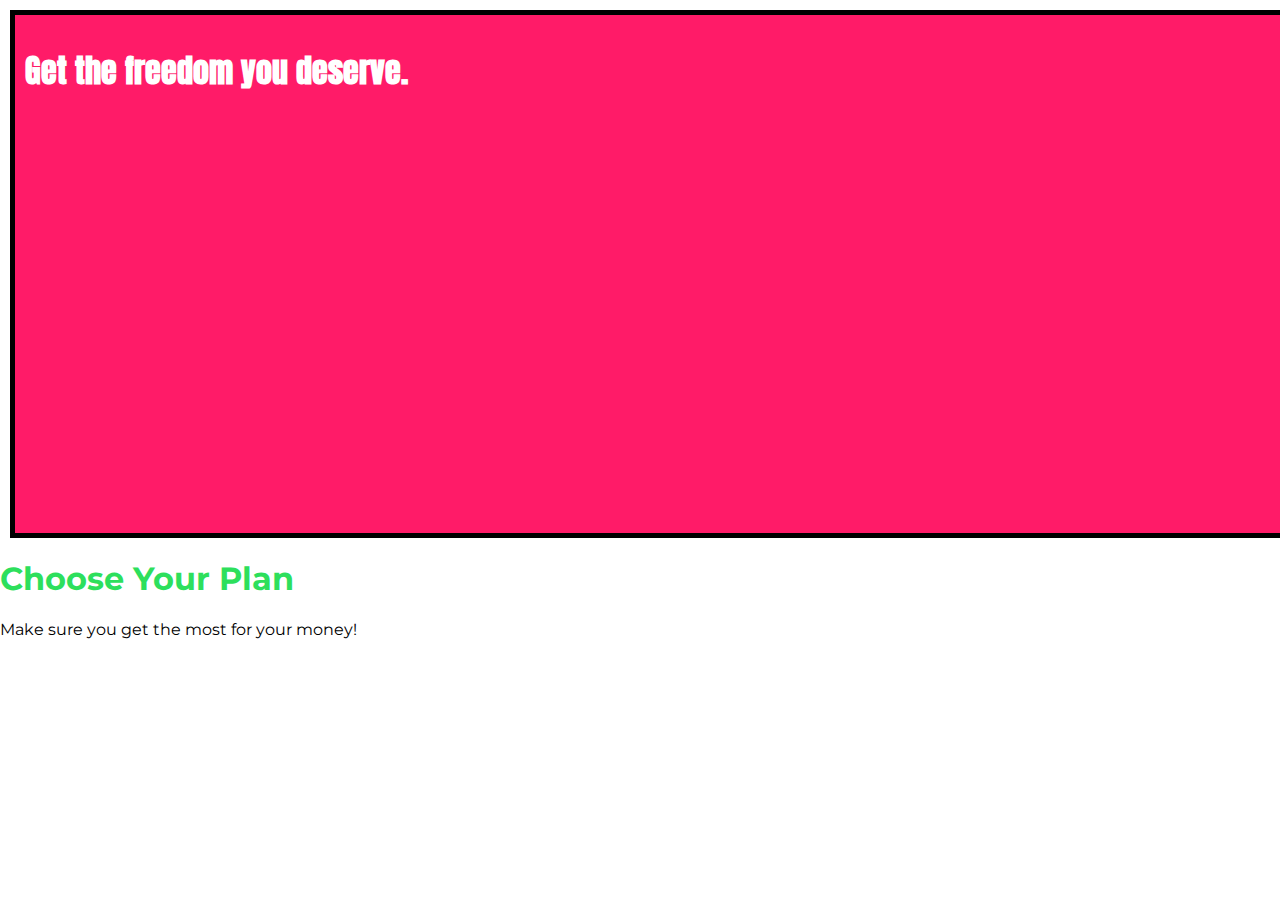
==== 3-34. Adding the Header to our Project/index.html @ e1a09a00 "feat: update for 3-34" ====
<!DOCTYPE html>
<html lang="en">

<head>
    <meta charset="UTF-8">
    <meta http-equiv="X-UA-Compatible" content="ie=edge">
    <title>uHost</title>
    <link rel="shortcut icon" href="favicon.png">
    <link href="https://fonts.googleapis.com/css?family=Anton" rel="stylesheet">
    <link href="https://fonts.googleapis.com/css?family=Montserrat:400,700" rel="stylesheet">
    <link rel="stylesheet" href="main.css">
</head>

<body>
    <main>
        <section id="product-overview">
            <h1>Get the freedom you deserve.</h1>
        </section>
        <section id="plans">
            <h1 class="section-title">Choose Your Plan</h1>
            <p>Make sure you get the most for your money!</p>
        </section>
    </main>
</body>

</html>
---- 3-34. Adding the Header to our Project/main.css ----
* {
    box-sizing: border-box;
}

body {
    font-family: 'Montserrat', sans-serif;
    margin: 0;
}

#product-overview {
    background: #ff1b68;
    width: 100%;
    height: 528px;
    padding: 10px;
    border: 5px solid black;
    margin: 10px;
    
}

.section-title {
    color: #2ddf5c;
}

#product-overview h1 {
    color: white;
    font-family: 'Anton', sans-serif;
}

/* h1 {
    font-family: sans-serif;
} */
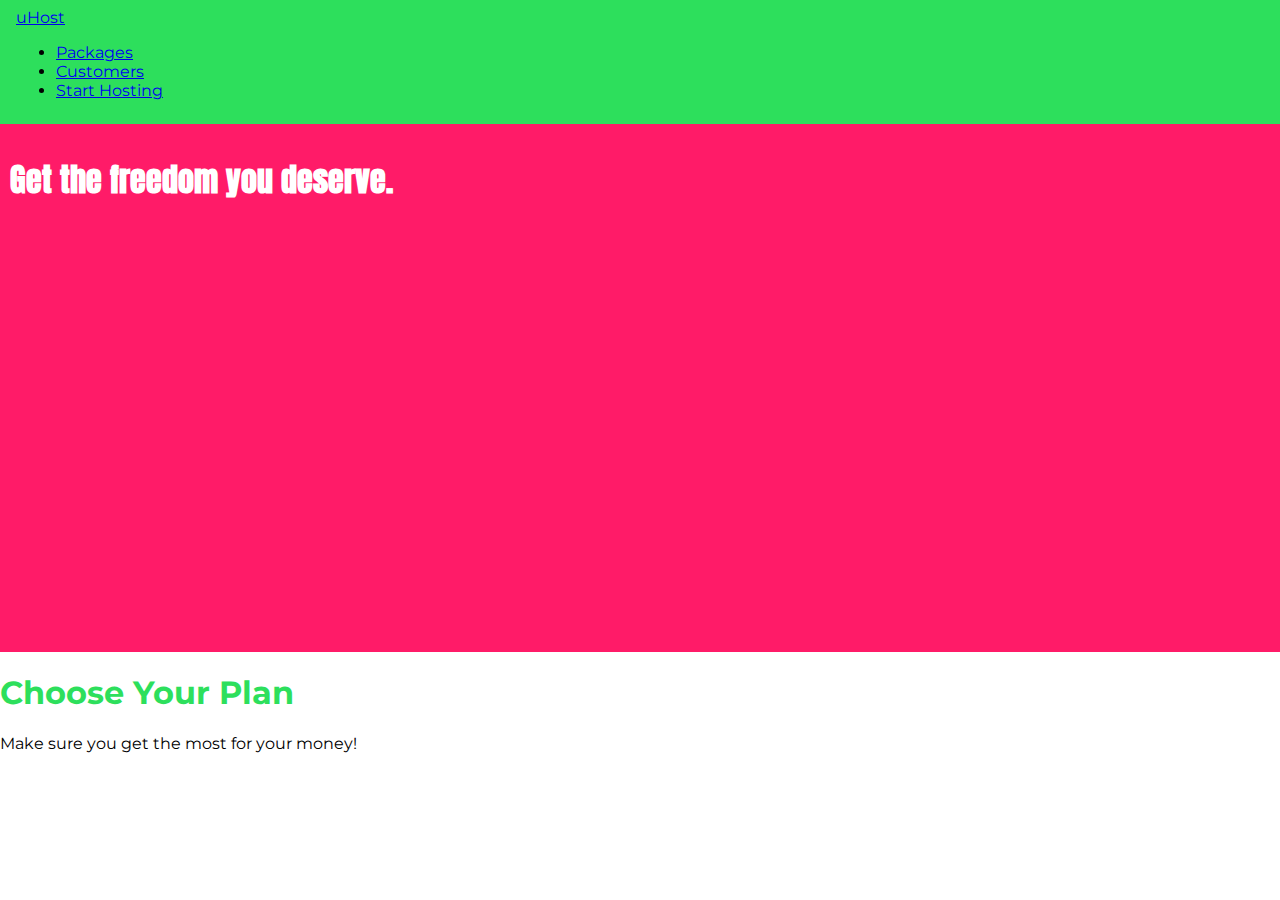
==== commit 75f1005a: "fix: update for 3-34" ====
--- a/3-34. Adding the Header to our Project/index.html
+++ b/3-34. Adding the Header to our Project/index.html
@@ -12,6 +12,26 @@
 </head>
 
 <body>
+    <header class="main-header">
+        <div>
+            <a href="index.html">
+                uHost
+            </a>
+        </div>
+        <nav>
+            <ul>
+                <li>
+                    <a href="packages/index.html">Packages</a>
+                </li>
+                <li>
+                    <a href="customers/index.html">Customers</a>
+                </li>
+                <li>
+                    <a href="start-hosting/index.html">Start Hosting</a>
+                </li>
+            </ul>
+        </nav>
+    </header>
     <main>
         <section id="product-overview">
             <h1>Get the freedom you deserve.</h1>
--- a/3-34. Adding the Header to our Project/main.css
+++ b/3-34. Adding the Header to our Project/main.css
@@ -1,31 +1,34 @@
 * {
-    box-sizing: border-box;
+  box-sizing: border-box;
 }
 
 body {
-    font-family: 'Montserrat', sans-serif;
-    margin: 0;
+  font-family: 'Montserrat', sans-serif;
+  margin: 0;
 }
 
 #product-overview {
-    background: #ff1b68;
-    width: 100%;
-    height: 528px;
-    padding: 10px;
-    border: 5px solid black;
-    margin: 10px;
-    
+  background: #ff1b68;
+  width: 100%;
+  height: 528px;
+  padding: 10px;
 }
 
 .section-title {
-    color: #2ddf5c;
+  color: #2ddf5c;
 }
 
 #product-overview h1 {
-    color: white;
-    font-family: 'Anton', sans-serif;
+  color: white;
+  font-family: 'Anton', sans-serif;
 }
 
 /* h1 {
     font-family: sans-serif;
-} */+} */
+
+.main-header {
+  background: #2ddf5c;
+  width: 100%;
+  padding: 8px 16px;
+}
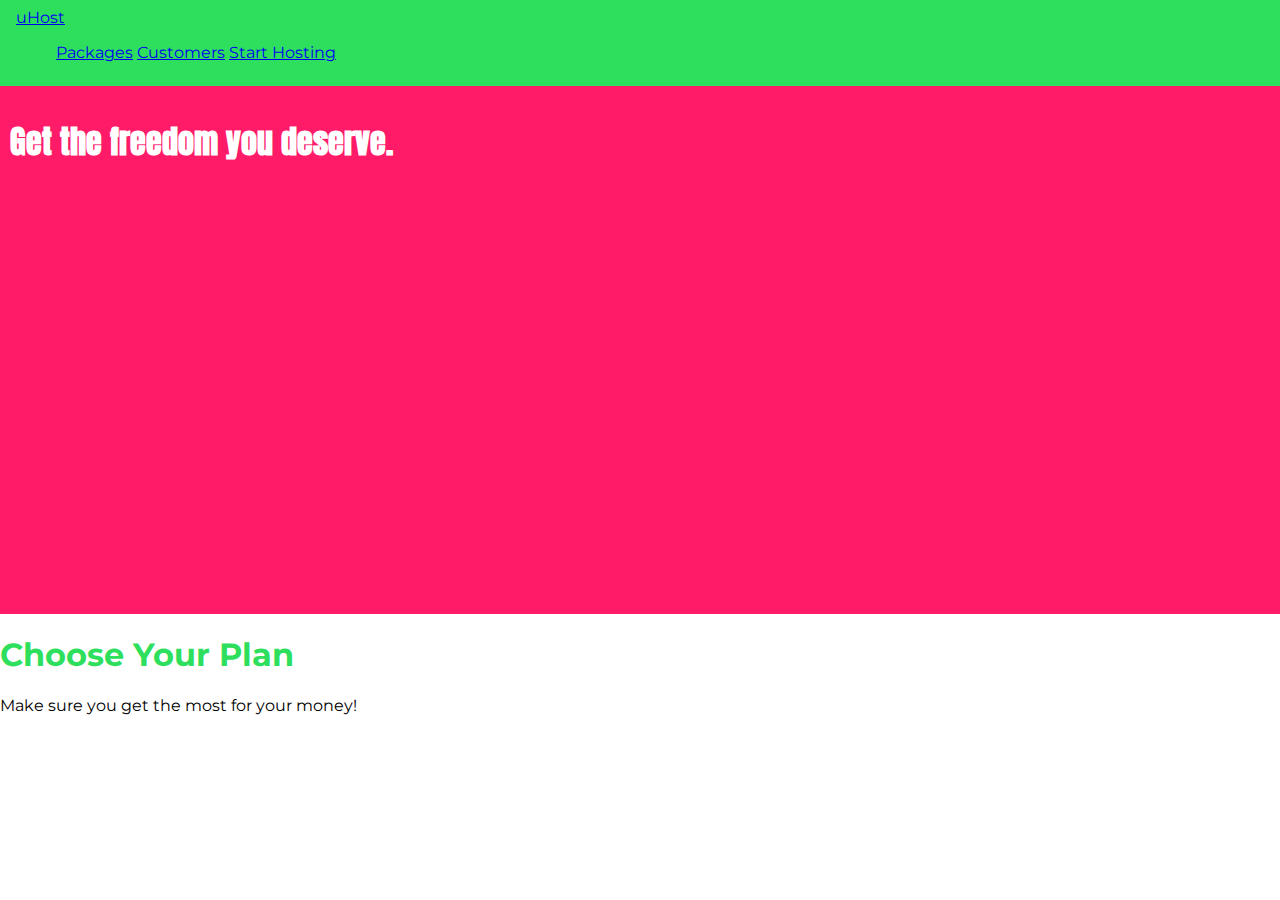
==== commit 427de775: "fix: update for 3-35" ====
--- a/3-34. Adding the Header to our Project/index.html
+++ b/3-34. Adding the Header to our Project/index.html
@@ -18,15 +18,15 @@
                 uHost
             </a>
         </div>
-        <nav>
-            <ul>
-                <li>
+        <nav class="main-nav">
+            <ul class="main-nav__items">
+                <li class="main-nav__item">
                     <a href="packages/index.html">Packages</a>
                 </li>
-                <li>
+                <li class="main-nav__item">
                     <a href="customers/index.html">Customers</a>
                 </li>
-                <li>
+                <li class="main-nav__item">
                     <a href="start-hosting/index.html">Start Hosting</a>
                 </li>
             </ul>
--- a/3-34. Adding the Header to our Project/main.css
+++ b/3-34. Adding the Header to our Project/main.css
@@ -32,3 +32,7 @@
   width: 100%;
   padding: 8px 16px;
 }
+
+.main-nav__item {
+  display: inline-block;
+}
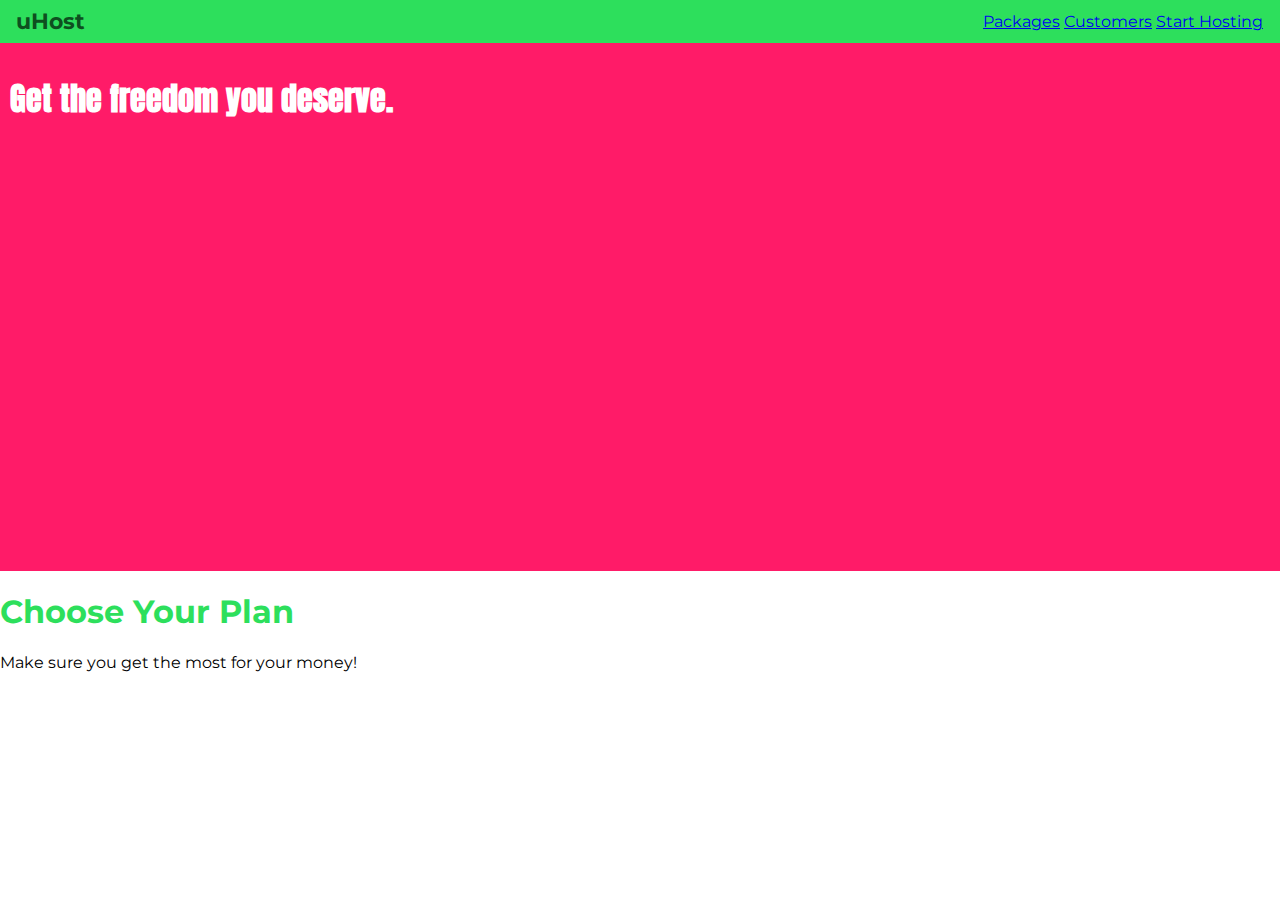
==== commit d19e0ce5: "fix: update for 3-40" ====
--- a/3-34. Adding the Header to our Project/index.html
+++ b/3-34. Adding the Header to our Project/index.html
@@ -14,7 +14,7 @@
 <body>
     <header class="main-header">
         <div>
-            <a href="index.html">
+            <a href="index.html" class="main-header__brand">
                 uHost
             </a>
         </div>
--- a/3-34. Adding the Header to our Project/main.css
+++ b/3-34. Adding the Header to our Project/main.css
@@ -33,6 +33,31 @@
   padding: 8px 16px;
 }
 
+.main-header > div {
+  display: inline-block;
+  vertical-align: middle;
+}
+
+.main-header__brand {
+  color: #0e4f1f;
+  text-decoration: none;
+  font-weight: bold;
+  font-size: 22px;
+}
+
+.main-nav {
+  display: inline-block;
+  text-align: right;
+  width: calc(100% - 74px);
+  vertical-align: middle;
+}
+
+.main-nav__items {
+  margin: 0;
+  padding: 0;
+  list-style: none;
+}
+
 .main-nav__item {
   display: inline-block;
 }
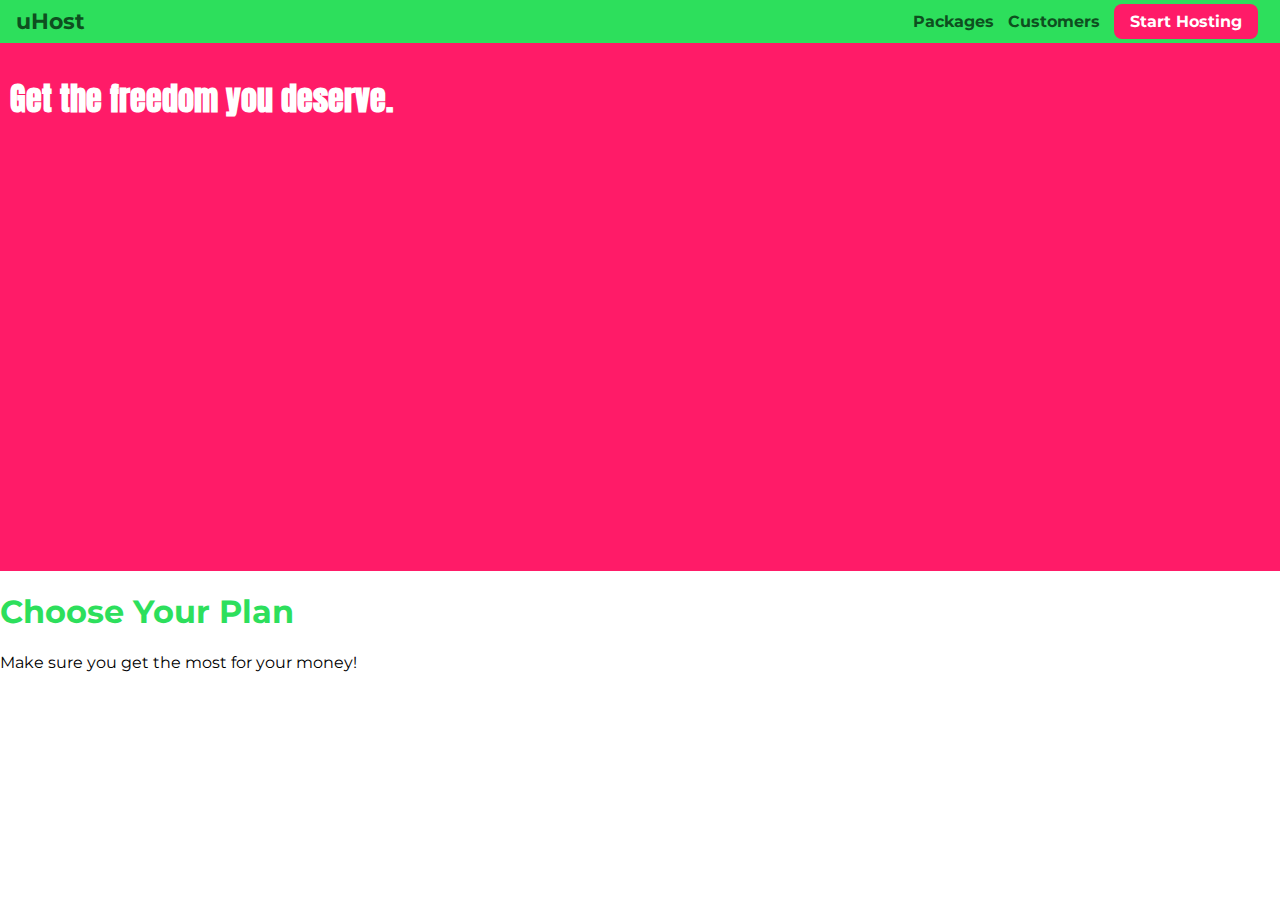
==== commit b3048989: "fix: update for 3-46" ====
--- a/3-34. Adding the Header to our Project/index.html
+++ b/3-34. Adding the Header to our Project/index.html
@@ -26,7 +26,7 @@
                 <li class="main-nav__item">
                     <a href="customers/index.html">Customers</a>
                 </li>
-                <li class="main-nav__item">
+                <li class="main-nav__item main-nav__item--cta">
                     <a href="start-hosting/index.html">Start Hosting</a>
                 </li>
             </ul>
--- a/3-34. Adding the Header to our Project/main.css
+++ b/3-34. Adding the Header to our Project/main.css
@@ -60,4 +60,32 @@
 
 .main-nav__item {
   display: inline-block;
+  margin: 0 5px;
 }
+
+.main-nav__item a {
+  color: #0e4f1f;
+  text-decoration: none;
+  font-weight: bold;
+  padding: 3px 0;
+}
+
+.main-nav__item a:hover,
+.main-nav__item a:active {
+  color: white;
+  border-bottom: 5px solid white;
+}
+
+.main-nav__item--cta a {
+  color: white;
+  background: #ff1b68;
+  padding: 8px 16px;
+  border-radius: 8px;
+}
+
+.main-nav__item--cta a:hover,
+.main-nav__item--cta a:active {
+  color: #ff1b68;
+  background: white;
+  border: none;
+}
